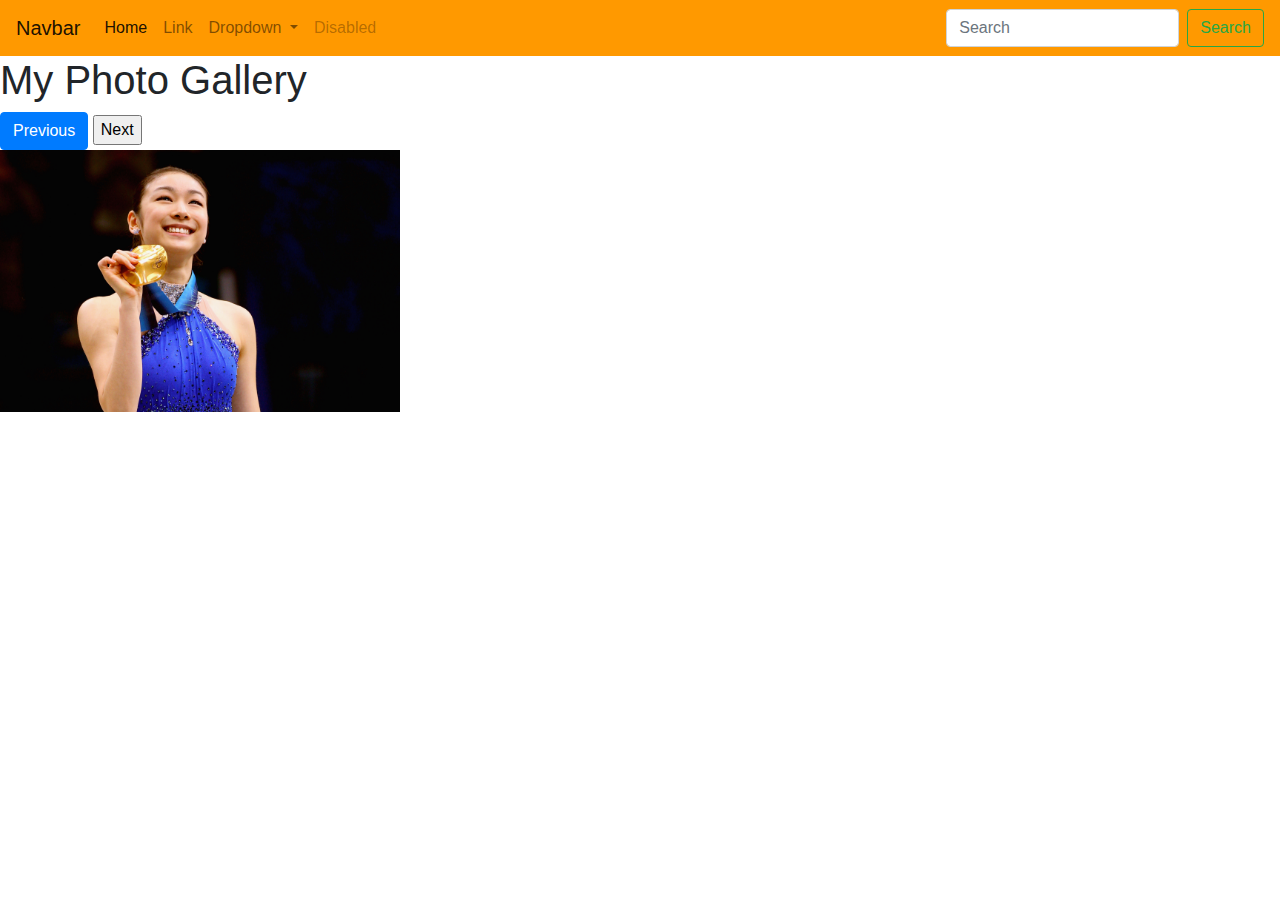
==== exer06/index.html @ 1afe0889 "update week 3" ====
<!DOCTYPE html>
<html lang="en">
<head>
    <meta charset="UTF-8">
    <meta name="viewport" content="width=device-width, initial-scale=1.0">
    <meta http-equiv="X-UA-Compatible" content="ie=edge">
    <title>Photo Gallery</title>
    <link rel="stylesheet" href="https://stackpath.bootstrapcdn.com/bootstrap/4.3.1/css/bootstrap.min.css" integrity="sha384-ggOyR0iXCbMQv3Xipma34MD+dH/1fQ784/j6cY/iJTQUOhcWr7x9JvoRxT2MZw1T" crossorigin="anonymous">
    <link rel="stylesheet" href="style.css">
</head>
<body>
        <nav class="navbar navbar-expand-lg navbar-light bg-light">
                <a class="navbar-brand" href="#">Navbar</a>
                <button class="navbar-toggler" type="button" data-toggle="collapse" data-target="#navbarSupportedContent" aria-controls="navbarSupportedContent" aria-expanded="false" aria-label="Toggle navigation">
                  <span class="navbar-toggler-icon"></span>
                </button>
              
                <div class="collapse navbar-collapse" id="navbarSupportedContent">
                  <ul class="navbar-nav mr-auto">
                    <li class="nav-item active">
                      <a class="nav-link" href="#">Home <span class="sr-only">(current)</span></a>
                    </li>
                    <li class="nav-item">
                      <a class="nav-link" href="#">Link</a>
                    </li>
                    <li class="nav-item dropdown">
                      <a class="nav-link dropdown-toggle" href="#" id="navbarDropdown" role="button" data-toggle="dropdown" aria-haspopup="true" aria-expanded="false">
                        Dropdown
                      </a>
                      <div class="dropdown-menu" aria-labelledby="navbarDropdown">
                        <a class="dropdown-item" href="#">Action</a>
                        <a class="dropdown-item" href="#">Another action</a>
                        <div class="dropdown-divider"></div>
                        <a class="dropdown-item" href="#">Something else here</a>
                      </div>
                    </li>
                    <li class="nav-item">
                      <a class="nav-link disabled" href="#" tabindex="-1" aria-disabled="true">Disabled</a>
                    </li>
                  </ul>
                  <form class="form-inline my-2 my-lg-0">
                    <input class="form-control mr-sm-2" type="search" placeholder="Search" aria-label="Search">
                    <button class="btn btn-outline-success my-2 my-sm-0" type="submit">Search</button>
                  </form>
                </div>
              </nav>    
 
    <h1>My Photo Gallery</h1>
    <input id="prevButton" type="button"  class="btn btn-primary" value="Previous"/>
    <input id="nextButton"type="button" value="Next"/>
    <br/>
    <img id="picture" src="images/kimyuna1.jpg" />

</body>
<script src="https://code.jquery.com/jquery-3.3.1.slim.min.js" integrity="sha384-q8i/X+965DzO0rT7abK41JStQIAqVgRVzpbzo5smXKp4YfRvH+8abtTE1Pi6jizo" crossorigin="anonymous"></script>
<script src="https://cdnjs.cloudflare.com/ajax/libs/popper.js/1.14.7/umd/popper.min.js" integrity="sha384-UO2eT0CpHqdSJQ6hJty5KVphtPhzWj9WO1clHTMGa3JDZwrnQq4sF86dIHNDz0W1" crossorigin="anonymous"></script>
<script src="https://stackpath.bootstrapcdn.com/bootstrap/4.3.1/js/bootstrap.min.js" integrity="sha384-JjSmVgyd0p3pXB1rRibZUAYoIIy6OrQ6VrjIEaFf/nJGzIxFDsf4x0xIM+B07jRM" crossorigin="anonymous"></script>
<script src="gallery.js"></script>
</html>
---- exer06/style.css ----
/* style.css */

body{

}
#picture {
    width:400px;
}

.navbar{
    background-color:#f90 !important;
}
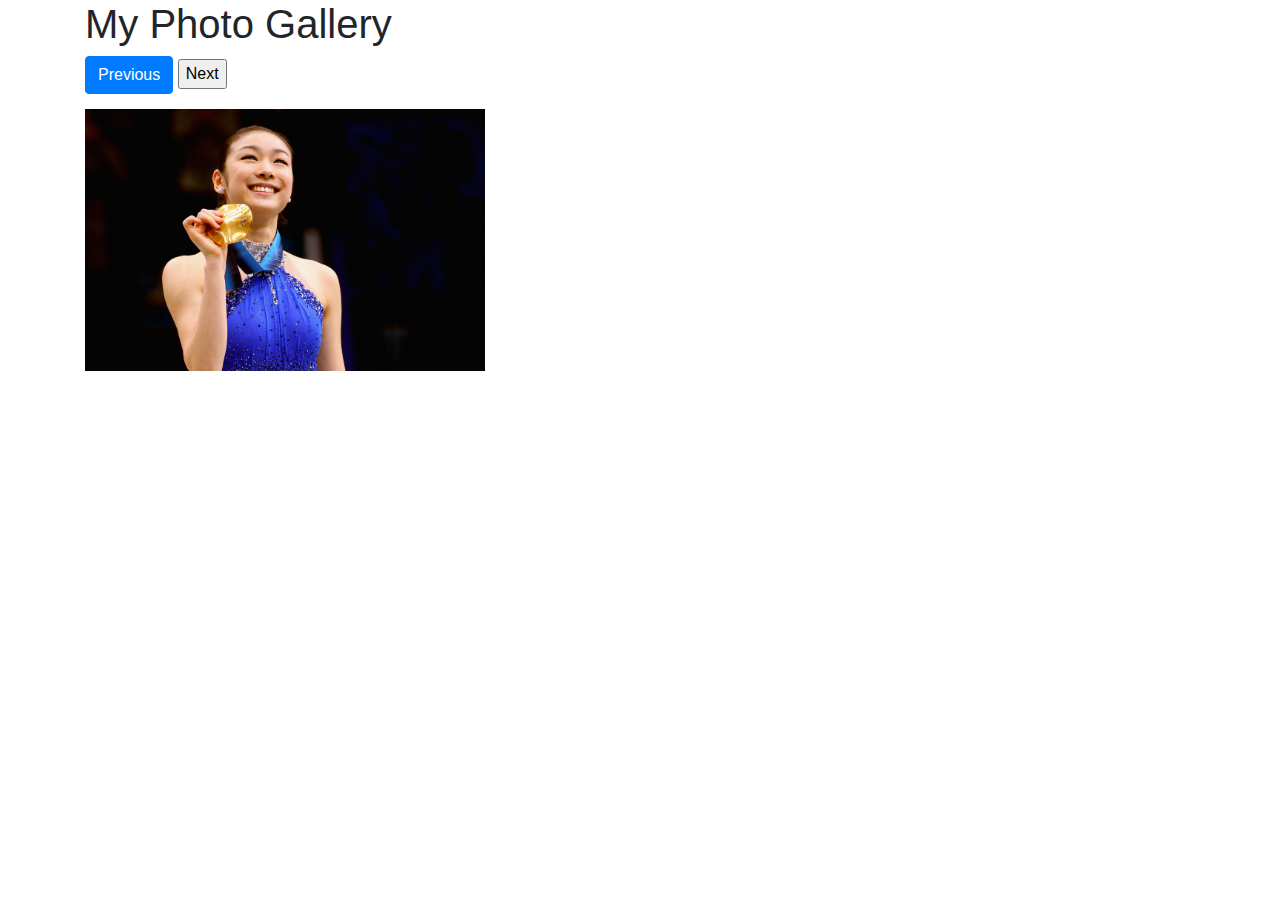
==== commit 70110a5e: "another update..." ====
--- a/exer06/index.html
+++ b/exer06/index.html
@@ -1,59 +1,47 @@
 <!DOCTYPE html>
 <html lang="en">
-<head>
-    <meta charset="UTF-8">
-    <meta name="viewport" content="width=device-width, initial-scale=1.0">
-    <meta http-equiv="X-UA-Compatible" content="ie=edge">
+  <head>
+    <meta charset="UTF-8" />
+    <meta name="viewport" content="width=device-width, initial-scale=1.0" />
+    <meta http-equiv="X-UA-Compatible" content="ie=edge" />
     <title>Photo Gallery</title>
-    <link rel="stylesheet" href="https://stackpath.bootstrapcdn.com/bootstrap/4.3.1/css/bootstrap.min.css" integrity="sha384-ggOyR0iXCbMQv3Xipma34MD+dH/1fQ784/j6cY/iJTQUOhcWr7x9JvoRxT2MZw1T" crossorigin="anonymous">
-    <link rel="stylesheet" href="style.css">
-</head>
-<body>
-        <nav class="navbar navbar-expand-lg navbar-light bg-light">
-                <a class="navbar-brand" href="#">Navbar</a>
-                <button class="navbar-toggler" type="button" data-toggle="collapse" data-target="#navbarSupportedContent" aria-controls="navbarSupportedContent" aria-expanded="false" aria-label="Toggle navigation">
-                  <span class="navbar-toggler-icon"></span>
-                </button>
-              
-                <div class="collapse navbar-collapse" id="navbarSupportedContent">
-                  <ul class="navbar-nav mr-auto">
-                    <li class="nav-item active">
-                      <a class="nav-link" href="#">Home <span class="sr-only">(current)</span></a>
-                    </li>
-                    <li class="nav-item">
-                      <a class="nav-link" href="#">Link</a>
-                    </li>
-                    <li class="nav-item dropdown">
-                      <a class="nav-link dropdown-toggle" href="#" id="navbarDropdown" role="button" data-toggle="dropdown" aria-haspopup="true" aria-expanded="false">
-                        Dropdown
-                      </a>
-                      <div class="dropdown-menu" aria-labelledby="navbarDropdown">
-                        <a class="dropdown-item" href="#">Action</a>
-                        <a class="dropdown-item" href="#">Another action</a>
-                        <div class="dropdown-divider"></div>
-                        <a class="dropdown-item" href="#">Something else here</a>
-                      </div>
-                    </li>
-                    <li class="nav-item">
-                      <a class="nav-link disabled" href="#" tabindex="-1" aria-disabled="true">Disabled</a>
-                    </li>
-                  </ul>
-                  <form class="form-inline my-2 my-lg-0">
-                    <input class="form-control mr-sm-2" type="search" placeholder="Search" aria-label="Search">
-                    <button class="btn btn-outline-success my-2 my-sm-0" type="submit">Search</button>
-                  </form>
-                </div>
-              </nav>    
- 
-    <h1>My Photo Gallery</h1>
-    <input id="prevButton" type="button"  class="btn btn-primary" value="Previous"/>
-    <input id="nextButton"type="button" value="Next"/>
-    <br/>
-    <img id="picture" src="images/kimyuna1.jpg" />
-
-</body>
-<script src="https://code.jquery.com/jquery-3.3.1.slim.min.js" integrity="sha384-q8i/X+965DzO0rT7abK41JStQIAqVgRVzpbzo5smXKp4YfRvH+8abtTE1Pi6jizo" crossorigin="anonymous"></script>
-<script src="https://cdnjs.cloudflare.com/ajax/libs/popper.js/1.14.7/umd/popper.min.js" integrity="sha384-UO2eT0CpHqdSJQ6hJty5KVphtPhzWj9WO1clHTMGa3JDZwrnQq4sF86dIHNDz0W1" crossorigin="anonymous"></script>
-<script src="https://stackpath.bootstrapcdn.com/bootstrap/4.3.1/js/bootstrap.min.js" integrity="sha384-JjSmVgyd0p3pXB1rRibZUAYoIIy6OrQ6VrjIEaFf/nJGzIxFDsf4x0xIM+B07jRM" crossorigin="anonymous"></script>
-<script src="gallery.js"></script>
-</html>+    <link
+      rel="stylesheet"
+      href="https://stackpath.bootstrapcdn.com/bootstrap/4.3.1/css/bootstrap.min.css"
+      integrity="sha384-ggOyR0iXCbMQv3Xipma34MD+dH/1fQ784/j6cY/iJTQUOhcWr7x9JvoRxT2MZw1T"
+      crossorigin="anonymous"
+    />
+    <link rel="stylesheet" href="style.css" />
+  </head>
+  <body>
+    <div class="container">
+      <h1>My Photo Gallery</h1>
+      <input
+        id="prevButton"
+        type="button"
+        class="btn btn-primary"
+        value="Previous"
+      />
+      <input id="nextButton" type="button" value="Next" />
+      <div class="box">
+        <img id="picture" src="images/kimyuna1.jpg" />
+      </div>
+    </div>
+  </body>
+  <script
+    src="https://code.jquery.com/jquery-3.3.1.slim.min.js"
+    integrity="sha384-q8i/X+965DzO0rT7abK41JStQIAqVgRVzpbzo5smXKp4YfRvH+8abtTE1Pi6jizo"
+    crossorigin="anonymous"
+  ></script>
+  <script
+    src="https://cdnjs.cloudflare.com/ajax/libs/popper.js/1.14.7/umd/popper.min.js"
+    integrity="sha384-UO2eT0CpHqdSJQ6hJty5KVphtPhzWj9WO1clHTMGa3JDZwrnQq4sF86dIHNDz0W1"
+    crossorigin="anonymous"
+  ></script>
+  <script
+    src="https://stackpath.bootstrapcdn.com/bootstrap/4.3.1/js/bootstrap.min.js"
+    integrity="sha384-JjSmVgyd0p3pXB1rRibZUAYoIIy6OrQ6VrjIEaFf/nJGzIxFDsf4x0xIM+B07jRM"
+    crossorigin="anonymous"
+  ></script>
+  <script src="gallery.js"></script>
+</html>
--- a/exer06/style.css
+++ b/exer06/style.css
@@ -1,12 +1,15 @@
 /* style.css */
 
-body{
-
+body {
 }
 #picture {
-    width:400px;
+  width: 400px;
 }
 
-.navbar{
-    background-color:#f90 !important;
-}+.navbar {
+  background-color: #f90 !important;
+}
+
+.box {
+  margin-top: 15px;
+}
